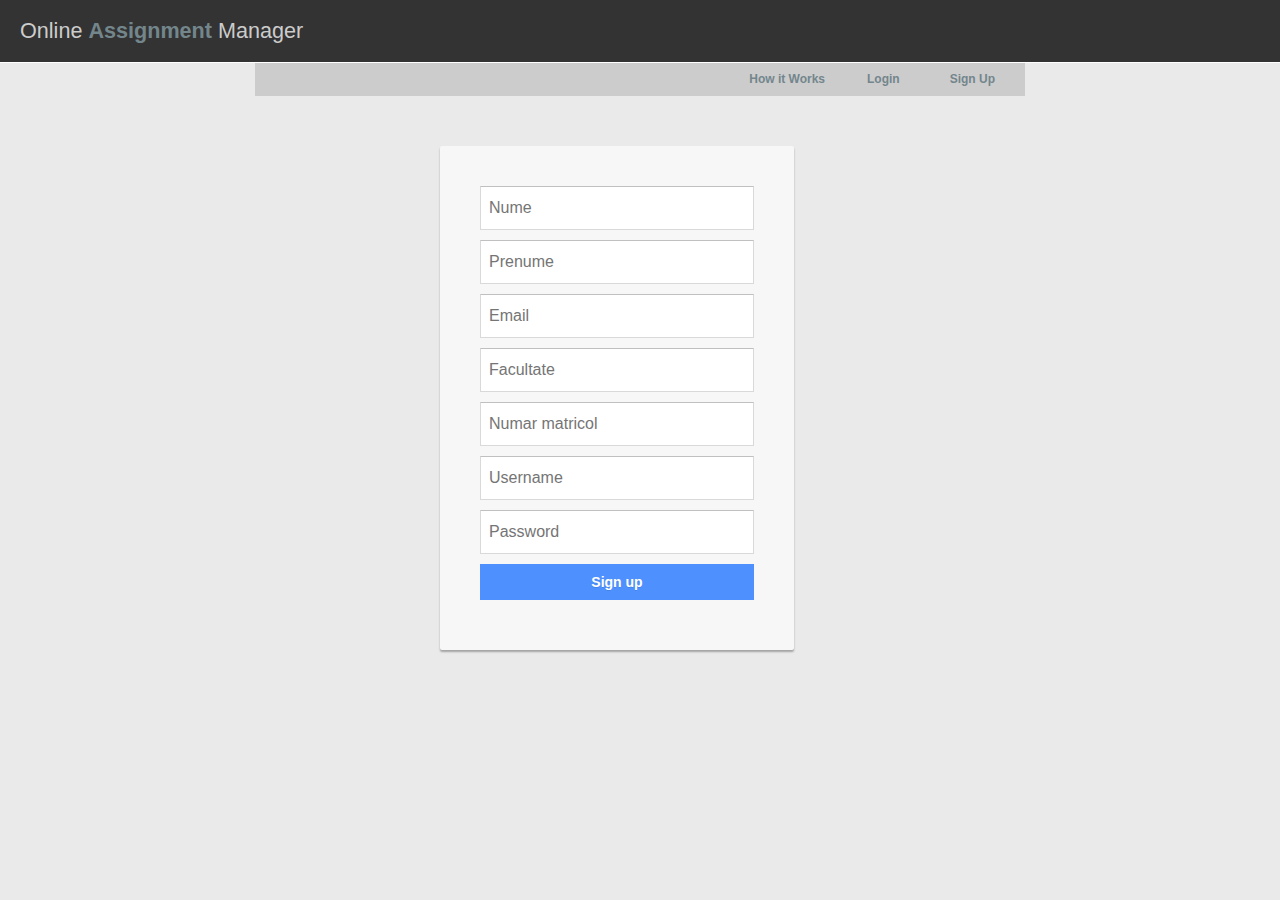
==== signup.html @ 22ebd569 "added sign up" ====
<!DOCTYPE html PUBLIC "-//W3C//DTD XHTML 1.0 Transitional//EN" "http://www.w3.org/TR/xhtml1/DTD/xhtml1-transitional.dtd">
<html xmlns="http://www.w3.org/1999/xhtml" xml:lang="en" lang="en">
<head>
<title>Student Login</title>
<meta http-equiv="Content-Type" content="text/html; charset=utf-8" />
<link href="style.css" rel="stylesheet" type="text/css" />
</head>
<body>
<div id="header">
  <h1><img src="images/oamlogo3.png" alt="" />Online <span style="font-weight:bold; color:#73868C;">Assignment</span> Manager</h1>
</div>
<div id="container">
  <div id="navcontainer">
    <ul id="nav">
      <li id="nav-1"><a href="signup.html">Sign Up</a></li>
      <li id="nav-2"><a href="login.html">Login</a></li>
      <li id="nav-3"><a href="index.html">How it Works</a></li>
    </ul>
  </div>
<div id="content">

  <div class="login-card">
    <form>
      <input type="text" name="nume" placeholder="Nume">
      <input type="text" name="prenume" placeholder="Prenume">
      <input type="text" name="email" placeholder="Email">

      <!-- lista cu facultatile in loc de type="text" -->
      <input type="text" name="facultate" placeholder="Facultate">

      <input type="text" name="matricol" placeholder="Numar matricol">
      <input type="text" name="username" placeholder="Username">
      <input type="password" name="pass" placeholder="Password">
      <input type="submit" name="signup" class="login login-submit" value="Sign up">
    </form>
  </div>
</div>
</div>
</body>
</html>
---- style.css ----
body {
margin: 0;
padding: 0;
font: 75% tahoma, Verdana, Arial, sans-serif;
line-height: 1.8em;
background: #eaeaea  url(images/bg.jpg) top left repeat-x;
}

/*TOP BANNER*/
#header{
  background: #333;
  padding: 20px;
  border-bottom: 1px solid #fff;
}

#header h1 {
  padding: 0;
  margin: 0;
  font-family: Georgia, sans-serif;
  font-weight: normal;
  font-size: 180%;
  color: #ccc;
}

#container{
  width: 770px;
  margin: 0 auto;
  padding: 0;
}

#nav {
  float: right;
  width: 100%;
  margin: 0;
  padding: 0px;
  list-style: none;
  background: #ccc;
}

#nav li {
  float: right;
  margin: 0;
  padding: 0;
}

#nav a {
  float:left; 
  display: block;
  padding: 0.5em 2.5em 0.5em 1em;
  text-decoration: none;
  font-weight: bold;
  font-size: 100%;
  color: #73868c;
  background: #ccc url(images/nav_slant.gif) no-repeat top right;
}

#nav #nav-1 a {
  padding-left: 20px;
}

#nav a:hover {
  color: #000;
}

#content {
  float: left;
  margin-top: 50px;
  width: 700px;
  padding: 0 1em 1em 1em;
}

#content h3 {
font-family: Georgia, serif;
font-size: 180%;
padding: 30px 0 10px 0;
color: #73868c;
text-align: center;
}

#column{
  float: left;
  width: 29%;
  margin: .3em 1.1%;
  margin-bottom: 40px;
  background: #f7f7f7;
  color: #303030;
  padding: 1% 1%;
}

#number {
  background: #ccc;
  padding: .6% 3%;
  color: #FFF;
}

    /*STUDENT BUTTON BAR*/
#nav2 {
  width: 100%;
  margin: 0;
  padding: 0;
  list-style: none;
  padding: 0 0 0 3em;
}
#nav2 a {
  float: left;
  display: block;
  padding: 0.7em 2.5em 0.5em 1em;
  text-decoration: none;
  font-weight: bold;
  font-size: 100%;
  color: #73868c;
  border-bottom: 2px solid #555;
  margin-bottom:10px;
  font-size: 13px;
}
#nav2 a:hover {
  color: #000;
} 

.indexbox {
  float: left;
  width: 29%;
  margin: .3em 1.1%;
  margin-bottom: 40px;
  background: #f7f7f7;
  color: #303030;
  padding: 1% 1%;
}

.coursebox {
  float: left;
  width: 70%;
  margin-left: 50px;
  margin-bottom: 15px;
  background: #f7f7f7;
  color: #303030;
  padding: 1% 1%;
} 

#contentleft {
  float: left;
  margin-top: 10px;
  width: 450px;
  padding: 0 1em 1em 1em;
}

#contentright {
  float: right;
  margin-top: 10px;
  width: 250px;
  padding: 6em 1em 1em 1em;
}

   /*STUDENT ASSIGNMENTS DEADLINES TABLE*/
table {
  background: #f5f5f5;
  border-collapse: separate;
  box-shadow: inset 0 1px 0 #fff;
  font-size: 12px;
  line-height: 24px;
  margin: 30px auto;
  text-align: left;
  width: 260px;
}
th {
  background: linear-gradient(#333, #777);
  border-left: 1px solid #555;
  border-right: 1px solid #777;
  border-top: 1px solid #555;
  border-bottom: 1px solid #333;
  box-shadow: inset 0 1px 0 #999;
  color: #fff;
  font-weight: bold;
  padding: 10px 15px;
  position: relative;
  text-shadow: 0 1px 0 #000;  
}
td {
  border-right: 1px solid #fff;
  border-left: 1px solid #e8e8e8;
  border-top: 1px solid #fff;
  border-bottom: 1px solid #e8e8e8;
  padding: 10px 15px;
  position: relative;
}

/*Profesor Index*/

#courses{
  float: left;
  margin-top: 50px;
}

#coursenav{
  list-style: none;
}

#courses a{
  font-size: 17px;
}

    /*FOOTER */
/*#footer {
  background: #333;
  color: #aaa;
  font-size: 1em;
  width:100%;
  height:28px;
  position:absolute;
  bottom:0;
  left:0;
}

#bottomlinks {
  margin: 0 auto;
  margin-top: 2px;
  width: 770px;
}

#footer a:link, a:visited {
  color : #666;
  background : inherit;
  text-decoration : underline;
}

#footer a:hover {
  color : #73868c;
  background : inherit;
  text-decoration : none;
}*/

    /*TYPOGRAPHY */
h1 {
  font-family: Georgia, serif;
  font-size: 180%;
  padding: 30px 0 10px 0;
  color: #73868c;
}

h2 {
  font-family: helvetica, Verdana, Arial;
  font-size: 150%;
  text-align: center;
}

h3 a{
  font-family: Georgia, serif;
  font-size: 130%;
  text-decoration : underline;
}

h3 a:hover {
  color : #73868c;
  background : inherit;
  text-decoration: none;
}

h4 {
  font-family: helvetica, Verdana, Arial;
  font-size: 100%;
  margin: 0 0 0 0;
}

  /* LOGIN */
.login-card {
  padding: 40px;
  width: 274px;
  background-color: #F7F7F7;
  margin: 0 auto 10px;
  border-radius: 2px;
  box-shadow: 0px 2px 2px rgba(0, 0, 0, 0.3);
  overflow: hidden;
}

.login-card h1 {
  font-weight: 100;
  text-align: center;
  font-size: 2.3em;
  font-family: Georgia, serif;
}

.login-card input[type=submit] {
  width: 100%;
  display: block;
  margin-bottom: 10px;
  position: relative;
}

.login-card input[type=text], input[type=password] {
  height: 44px;
  font-size: 16px;
  width: 100%;
  margin-bottom: 10px;
  -webkit-appearance: none;
  background: #fff;
  border: 1px solid #d9d9d9;
  border-top: 1px solid #c0c0c0;
  padding: 0 8px;
  box-sizing: border-box;
  -moz-box-sizing: border-box;
}

.login-card input[type=text]:hover, input[type=password]:hover {
  border: 1px solid #b9b9b9;
  border-top: 1px solid #a0a0a0;
  -moz-box-shadow: inset 0 1px 2px rgba(0,0,0,0.1);
  -webkit-box-shadow: inset 0 1px 2px rgba(0,0,0,0.1);
  box-shadow: inset 0 1px 2px rgba(0,0,0,0.1);
}

.login {
  text-align: center;
  font-size: 14px;
  font-family: 'Arial', sans-serif;
  font-weight: 700;
  height: 36px;
  padding: 0 8px;
}

.login-submit {
  border: 0px;
  color: #fff;
  text-shadow: 0 1px rgba(0,0,0,0.1); 
  background-color: #4d90fe;
}

.login-submit:hover {
  border: 0px;
  text-shadow: 0 1px rgba(0,0,0,0.3);
  background-color: #357ae8;
}

.login-card a {
  text-decoration: none;
  color: #666;
  font-weight: 400;
  text-align: center;
  display: inline-block;
  opacity: 0.6;
  transition: opacity ease 0.5s;
}

.login-card a:hover {
  opacity: 1;
}
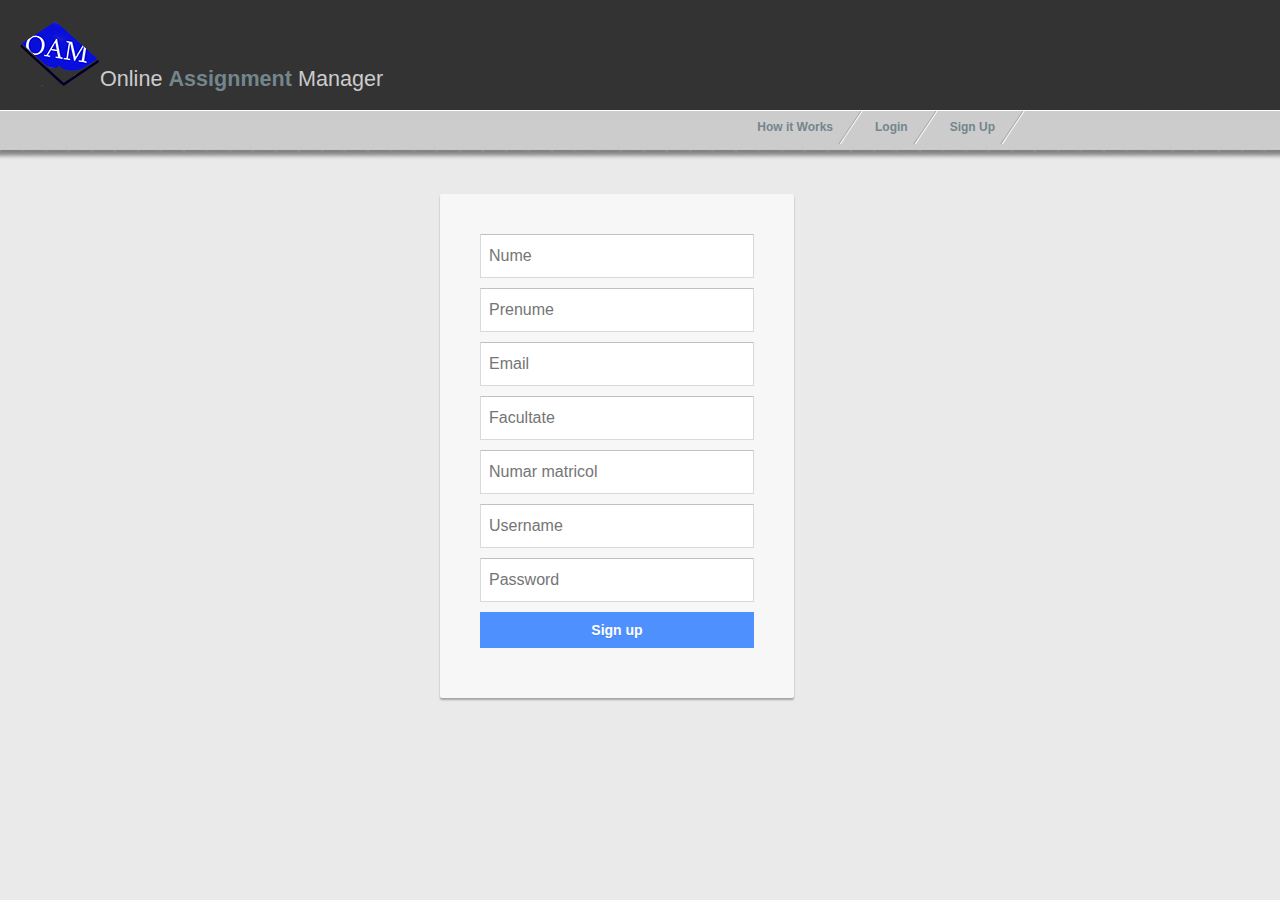
==== commit 780650b5: "Sign up page" ====
--- a/signup.html
+++ b/signup.html
@@ -12,9 +12,9 @@
 <div id="container">
   <div id="navcontainer">
     <ul id="nav">
-      <li id="nav-1"><a href="signup.html">Sign Up</a></li>
-      <li id="nav-2"><a href="login.html">Login</a></li>
-      <li id="nav-3"><a href="index.html">How it Works</a></li>
+      <li><a href="signup.html">Sign Up</a></li>
+      <li><a href="login.html">Login</a></li>
+      <li><a href="index.html">How it Works</a></li>
     </ul>
   </div>
 <div id="content">
--- a/style.css
+++ b/style.css
@@ -77,17 +77,7 @@
 text-align: center;
 }
 
-#column{
-  float: left;
-  width: 29%;
-  margin: .3em 1.1%;
-  margin-bottom: 40px;
-  background: #f7f7f7;
-  color: #303030;
-  padding: 1% 1%;
-}
-
-#number {
+.number {
   background: #ccc;
   padding: .6% 3%;
   color: #FFF;
@@ -200,7 +190,7 @@
 }
 
     /*FOOTER */
-/*#footer {
+#footer {
   background: #333;
   color: #aaa;
   font-size: 1em;
@@ -227,7 +217,7 @@
   color : #73868c;
   background : inherit;
   text-decoration : none;
-}*/
+}
 
     /*TYPOGRAPHY */
 h1 {
